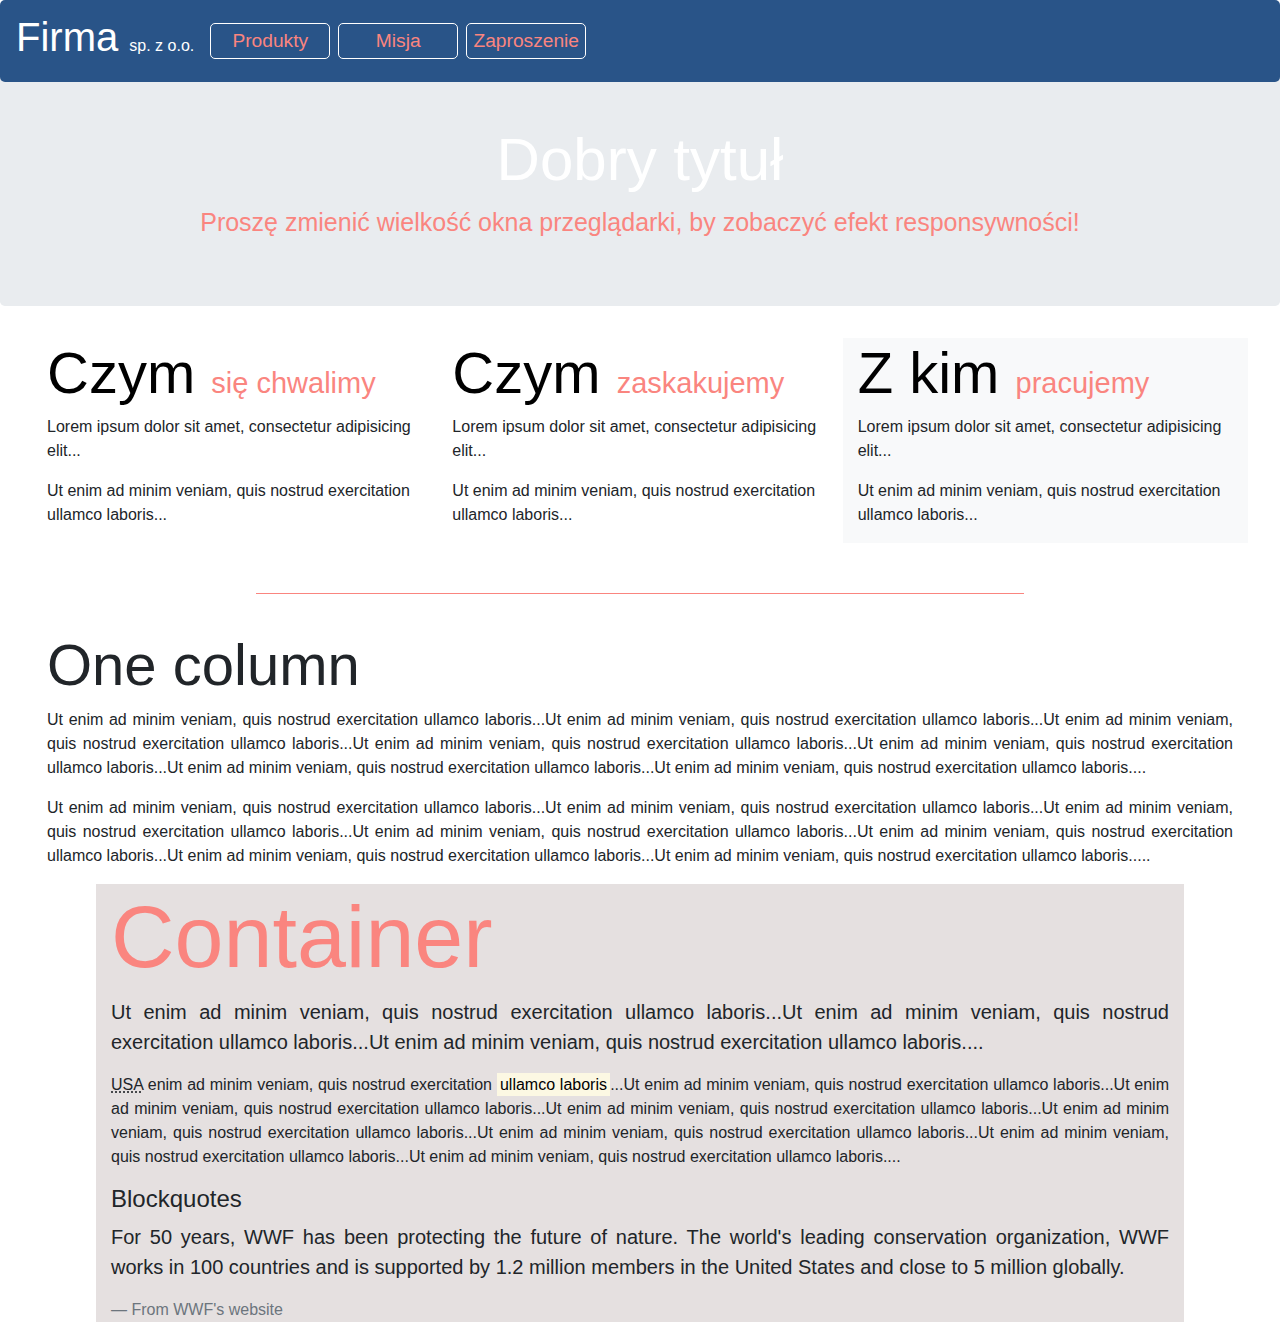
==== index.html @ 4665091a "first" ====
<!DOCTYPE html>
<html>
<head>

<!-- 	https://www.w3schools.com/bootstrap4 -->

 	<title>Sample</title>
  <meta charset="utf-8">
  <meta name="viewport" content="width=device-width, initial-scale=1">
  <link rel="stylesheet" href="https://maxcdn.bootstrapcdn.com/bootstrap/4.3.1/css/bootstrap.min.css">
  <script src="https://ajax.googleapis.com/ajax/libs/jquery/3.4.1/jquery.min.js"></script>
  <script src="https://cdnjs.cloudflare.com/ajax/libs/popper.js/1.14.7/umd/popper.min.js"></script>
  <script src="https://maxcdn.bootstrapcdn.com/bootstrap/4.3.1/js/bootstrap.min.js"></script>
  <link rel="stylesheet" type="text/css" href="css/styles.css">
</head>
<body>
	<header>

<!-------------- navigation -->
   <nav class="navbar navbar-expand-sm navbar-dark fixed-top">

 <!--    <nav class="navbar navbar-expand-sm navbar-dark">
 -->
   <!-- Brand -->
  <a id="firma" class="navbar-brand" href="index.html"><h1>Firma <span id="sp">sp. z o.o.</span></h1></a>

  <!-- Toggler/collapsibe Button -->
  <button id="navbarToggle" class="navbar-toggler" type="button" data-toggle="collapse" data-target="#collapsibleNavbar">
    <span id="togIcon" class="navbar-toggler-icon"></span>
  </button>

  <!-- Navbar links -->
  <div id="collapsibleNavbar" class="collapse navbar-collapse">
    <ul class="navbar-nav">
      <div><hr class="menuHr"></div>
      <li class="nav-item">
        <a class="nav-link nav-index" href="page1.html">Produkty</a>
      </li>
      <div><hr class="menuHr"></div>
      <li class="nav-item">
        <a class="nav-link nav-index" href="page2.html">Misja</a>
      </li>
      <div><hr class="menuHr"></div>
      <li class="nav-item">
        <a class="nav-link nav-index" href="page3.html">Zaproszenie</a>
      </li>
    </ul>
<!--       <form class="form-inline" action="/action_page.php">
        <input id="input" class="form-control mr-sm-2" type="text" placeholder="Search">
        <button id="search" class="btn btn-info" type="submit">Szukaj</button>
      </form> -->
  </div> 
</nav>

	</header>

	<div class="jumbotron text-center">
	  	<h1 class="main">Dobry tytuł</h1>
  		<p id="jumbo">Proszę zmienić wielkość okna przeglądarki, by zobaczyć efekt responsywności!</p> 
	</div>

<!-- ------------Columns ------------->
<div class="container-fluid">
  <div class="row">
    <div class="col-sm-4">
      <h3 class="display-4"><a href="page1.html">Czym</a> <small>się chwalimy</small></h3>
      <p>Lorem ipsum dolor sit amet, consectetur adipisicing elit...</p>
      <p>Ut enim ad minim veniam, quis nostrud exercitation ullamco laboris...</p>
    </div>
    <div class="col-sm-4">
      <h3 class="display-4"><a href="page2.html">Czym</a> <small>zaskakujemy</small></h3>
      <p>Lorem ipsum dolor sit amet, consectetur adipisicing elit...</p>
      <p>Ut enim ad minim veniam, quis nostrud exercitation ullamco laboris...</p>
    </div>
    <div class="col-sm-4 bg-light">
      <h3 class="display-4"><a href="page3.html">Z kim</a> <small>pracujemy</small></h3>        
      <p>Lorem ipsum dolor sit amet, consectetur adipisicing elit...</p>
      <p>Ut enim ad minim veniam, quis nostrud exercitation ullamco laboris...</p>
    </div>
  </div>
</div>

<div><hr class="short"></div>


<!-- ----------wide paragraph ------------------>
<div class="container-fluid">
  <div class="row">
    <div id="big" class="col-sm-12 text-justify">
      <h3 class="display-4">One column</h3>
      <p>Ut enim ad minim veniam, quis nostrud exercitation ullamco laboris...Ut enim ad minim veniam, quis nostrud exercitation ullamco laboris...Ut enim ad minim veniam, quis nostrud exercitation ullamco laboris...Ut enim ad minim veniam, quis nostrud exercitation ullamco laboris...Ut enim ad minim veniam, quis nostrud exercitation ullamco laboris...Ut enim ad minim veniam, quis nostrud exercitation ullamco laboris...Ut enim ad minim veniam, quis nostrud exercitation ullamco laboris....</p>
      <p>Ut enim ad minim veniam, quis nostrud exercitation ullamco laboris...Ut enim ad minim veniam, quis nostrud exercitation ullamco laboris...Ut enim ad minim veniam, quis nostrud exercitation ullamco laboris...Ut enim ad minim veniam, quis nostrud exercitation ullamco laboris...Ut enim ad minim veniam, quis nostrud exercitation ullamco laboris...Ut enim ad minim veniam, quis nostrud exercitation ullamco laboris...Ut enim ad minim veniam, quis nostrud exercitation ullamco laboris.....</p>
    </div>
  </div>
</div>

<!-- ----------wide paragraph indented ------------------>
<div id="longText" class="container">
  <h2 class="display-2">Container</h2>
  <p class="lead">Ut enim ad minim veniam, quis nostrud exercitation ullamco laboris...Ut enim ad minim veniam, quis nostrud exercitation ullamco laboris...Ut enim ad minim veniam, quis nostrud exercitation ullamco laboris....</p> 
  <p><abbr title="United States of Amrica">USA</abbr> enim ad minim veniam, quis nostrud exercitation <mark>ullamco laboris</mark>...Ut enim ad minim veniam, quis nostrud exercitation ullamco laboris...Ut enim ad minim veniam, quis nostrud exercitation ullamco laboris...Ut enim ad minim veniam, quis nostrud exercitation ullamco laboris...Ut enim ad minim veniam, quis nostrud exercitation ullamco laboris...Ut enim ad minim veniam, quis nostrud exercitation ullamco laboris...Ut enim ad minim veniam, quis nostrud exercitation ullamco laboris...Ut enim ad minim veniam, quis nostrud exercitation ullamco laboris....</p>
    <h4>Blockquotes</h4>
  <blockquote class="blockquote">
    <p>For 50 years, WWF has been protecting the future of nature. The world's leading conservation organization, WWF works in 100 countries and is supported by 1.2 million members in the United States and close to 5 million globally.</p>
    <footer class="blockquote-footer">From WWF's website</footer>
  </blockquote>
</div>







<script type="text/javascript" src="js/script.js"></script>
</body>
</html>
---- css/styles.css ----
/*nav.navbar {
	position: relative;
}
*/
.navbar {
	background-color: #295488;
	border-radius: 5px;
/*	height: 60px*/
/*	background-image: url("https://encrypted-tbn0.gstatic.com/images?q=tbn:ANd9GcS9yCxn_U9NqK8i-7OD5UG3dwbjVUdxdy-ZlY5vOe1W1vBiFIjV");
*/}

/*#firma {
	color: white;
}*/

#sp {
	font-size: 0.4em;
}

a.nav-link {
	font-size: 125%;
}

.navbar-dark .navbar-nav .nav-link{
	color: #FA857F;
	text-align: center;
}

/*#input{
	float: right;
}
*/
#search {
/*	float: right;*/
	background-color: #FA857F;
	border-radius: 5px;
	border: none;
/*	margin-left: 25px;*/
}


hr.menuHr{
	border: 0; 
	border-top: 1px solid white;
	margin-top: 0;
	margin-bottom: 0;
}

.navbar-dark .navbar-nav .nav-link.active {
	color: #BEDBF8;
	background-color: rgba(255,255,255,0.2);
	border-radius: 5px;
}

.display-4 {
	font-size: 300%
	;
}

h3 > a {
	text-decoration: none;
	color: black;
} 

h3 > a:hover {
	text-decoration: none;
	color: white;
	background-color: #E5E0E0;
	border-radius: 15px;
} 


small{
	color: #FA857F;
	font-size:50%;
}

.container-fluid{
	width:95%;
	margin: auto;
}

.jumbotron {

/*	background-image: url("http://webershandwick.co.uk/wp-content/uploads/2013/11/Corporate-2.jpg");
*/
	background-image: url("https://www.referenceforbusiness.com/photos/corporate-image-630.jpg");
	color: white;
	margin-top: 60px; /*for fixed navbar */
	max-height: 280px;

}

h1.main {
	font-size: 7vw;
}

#jumbo {
	color: #FA857F;
	font-size: 3vw;	
	margin-bottom: 0;
}

.display-2 {
	color: #FA857F;

}

.display-4{
	font-size: 6.5vw;
}

hr.short{
	width:60%;
	border: 0; 
	border-top: 1px solid #FA857F;
	margin-top: 50px;
}

#big {
	margin-top: 20px;
}

#bigPage1 {
	margin-top: 100px;
}

#longText{
	width: 85%;
	margin: auto;
	text-align: justify;
	background-color: #E5E0E0;
}

#bodyPage1, #bodyPage2{
	background-color: #A9B0B1;
}

#startParaPage1 {
	margin-top: 35px;
}

#carous {
 	width: 100%;
    height: 100%;
    max-height: 400px;
    max-width: 600px;
    margin: auto;
    border: 1px solid black;
    box-shadow: 2px 2px #295488;
}

#slajdy {
	margin-top: 50px;
	width: 70%;
}

.carousel-inner img {
    width: 100%;
    height: 100%;
    max-height: 400px;
    max-width: 600px;
}

#tytMisja{
	font-size:280%;
	text-align: center;
	color: #295488;
	margin-top: 40px;
	margin-bottom: 10px;
}

.colImg {
	width:100%;
	max-width: 400px;
	max-height: 250px;
	margin-top: 20px;
	border: 1px solid black;
	box-shadow: 2px 2px #A8B7C6;
}

/*******extra extra small**********/
@media (max-width: 450px) {

/*	#input{
		margin-left: 0;
	}*/

	h1.main {
		font-size: 30px;
	}

	#jumbo {
		color: #FA857F;
		font-size: 12px;
	}
	
	body {
		font-size: 0.8em;
	}

	#sp {
	color: #FA857F;
}

	.jumbotron{
		height:180px;
	}

	.display-2 {
		font-size:380%;
	}

	.display-4{
		font-size: 250%;
	}
}


/*******extra small**********/
@media (min-width: 451px) and (max-width: 576px) {
	
	.navbar-dark .navbar-nav .nav-link{
		color: #FA857F;
		text-align: center;
	}

	a.firma{
		margin-top: 2px;
	}

	body {
		font-size: 0.8em;
	}

	#sp {
	color: #FA857F;
}

	.jumbotron{
		height:220px;
	}

	h1.main{
		margin-top: 30px;
	}

	.display-2 {
		font-size:380%;
	}

	.display-4{
		font-size: 250%;
	}
}


/*******medium and small**********/
@media (min-width: 577px) and (max-width: 991px) {

	.navbar-dark .navbar-nav .nav-index{  
		width:120px;
		margin-right: 8px;
		border: 1px solid white;
		border-radius: 5px;
		font-size: 1.2em;
		padding:3px;
	}

	.navbar-dark .navbar-nav .nav-page3{ 
		width:120px;
		margin-right: 8px;
		border-radius: 5px;
		background-color: rgba(255,255,255,0.8);
		font-size: 1.2em;
		padding:3px;
	}
}


/*******large**********/
@media (min-width: 992px) {

.navbar-dark .navbar-nav .nav-index{  
	width:120px;
	margin-right: 8px;
	border: 1px solid white;
	border-radius: 5px;
	font-size: 1.2em;
	padding:3px;
}

.navbar-dark .navbar-nav .nav-page3{ 
	width:120px;
	margin-right: 8px;
	border-radius: 5px;
	background-color: rgba(255,255,255,0.8);
	font-size: 1.2em;
	padding:3px;
}

	h1.main {
		font-size: 60px;
	}

	#jumbo {
		color: #FA857F;
		font-size: 25px;
	}
		
	.display-4{
		font-size: 58px;
}
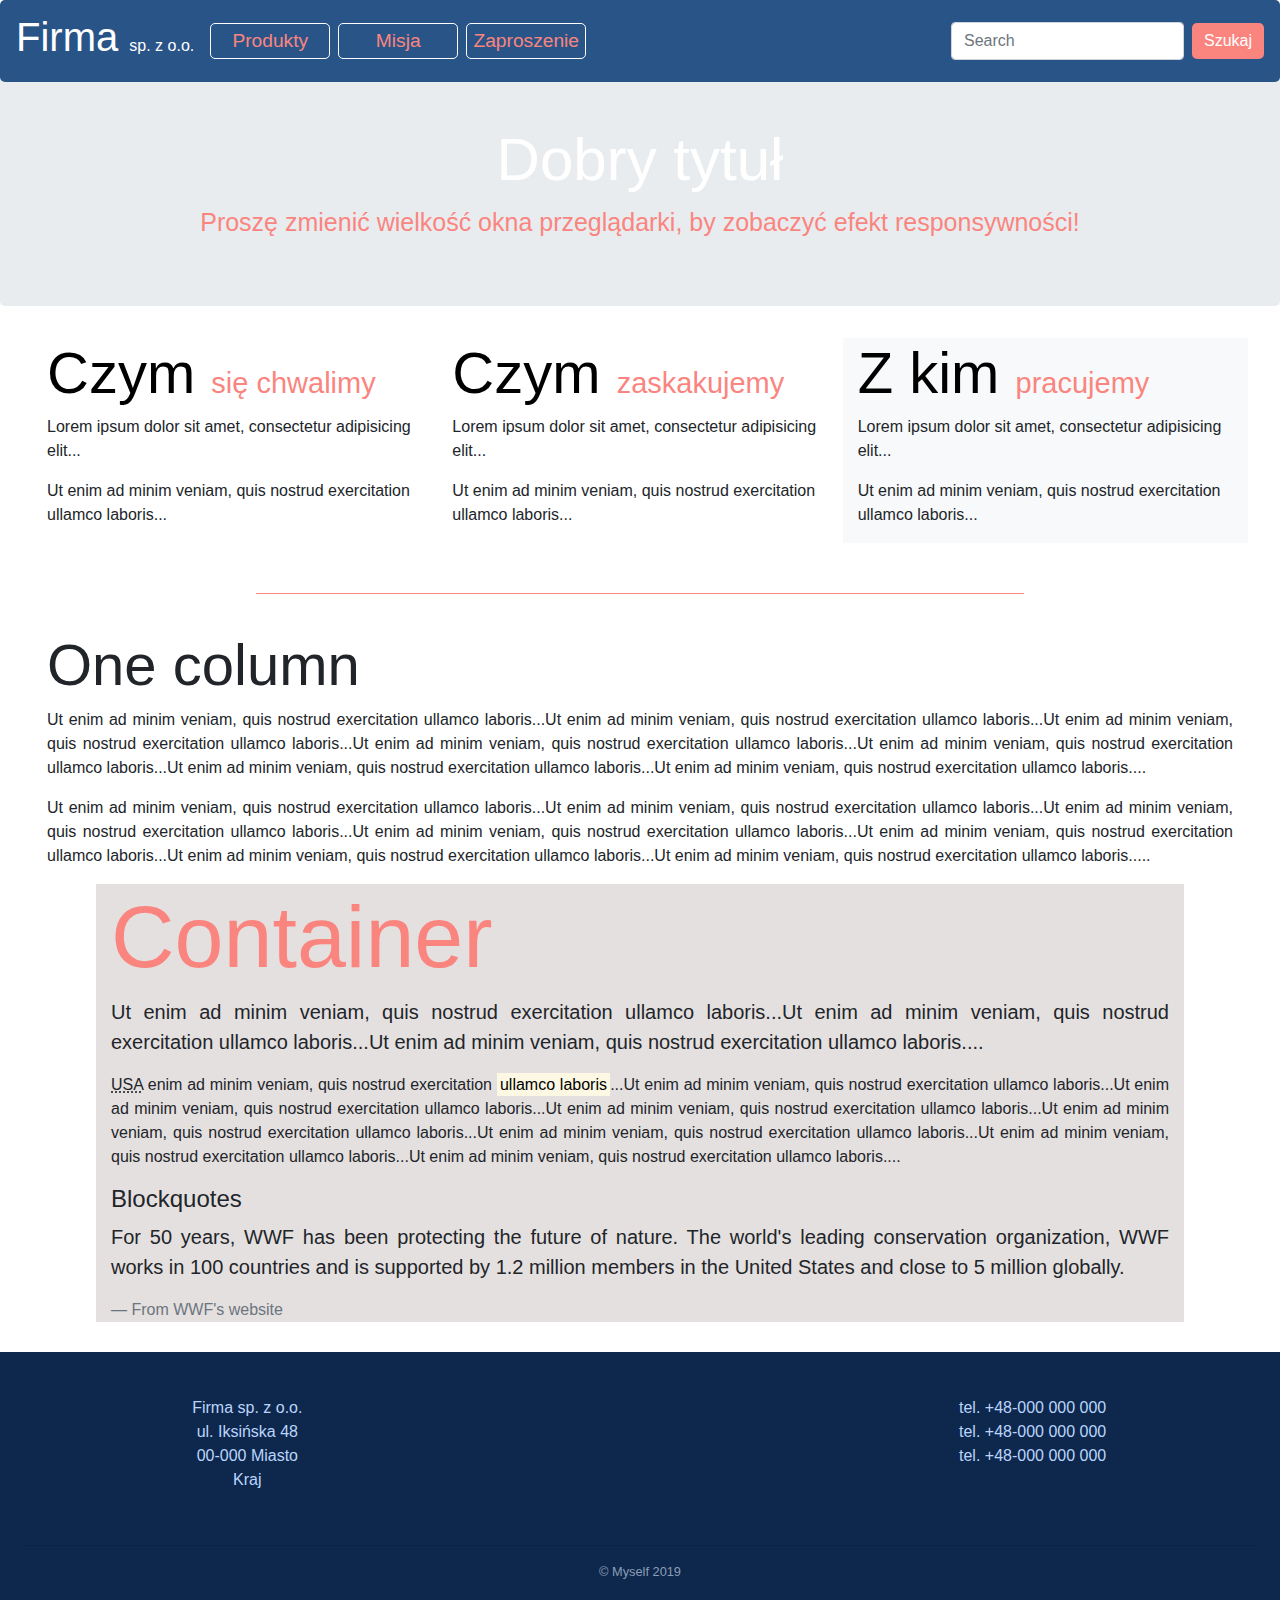
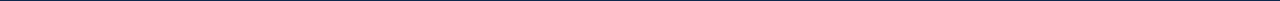
==== commit 79beb407: "new" ====
--- a/index.html
+++ b/index.html
@@ -17,11 +17,7 @@
 	<header>
 
 <!-------------- navigation -->
-   <nav class="navbar navbar-expand-sm navbar-dark fixed-top">
-
- <!--    <nav class="navbar navbar-expand-sm navbar-dark">
- -->
-   <!-- Brand -->
+<nav class="navbar navbar-expand-sm navbar-dark fixed-top">
   <a id="firma" class="navbar-brand" href="index.html"><h1>Firma <span id="sp">sp. z o.o.</span></h1></a>
 
   <!-- Toggler/collapsibe Button -->
@@ -29,9 +25,8 @@
     <span id="togIcon" class="navbar-toggler-icon"></span>
   </button>
 
-  <!-- Navbar links -->
-  <div id="collapsibleNavbar" class="collapse navbar-collapse">
-    <ul class="navbar-nav">
+  <div class="collapse navbar-collapse" id="collapsibleNavbar">
+    <ul class="navbar-nav mr-auto">
       <div><hr class="menuHr"></div>
       <li class="nav-item">
         <a class="nav-link nav-index" href="page1.html">Produkty</a>
@@ -44,12 +39,26 @@
       <li class="nav-item">
         <a class="nav-link nav-index" href="page3.html">Zaproszenie</a>
       </li>
+<!--       <li class="nav-item dropdown">
+        <a class="nav-link dropdown-toggle" href="#" id="navbarDropdown" role="button" data-toggle="dropdown" aria-haspopup="true" aria-expanded="false">
+          Dropdown
+        </a>
+        <div class="dropdown-menu" aria-labelledby="navbarDropdown">
+          <a class="dropdown-item" href="#">Action</a>
+          <a class="dropdown-item" href="#">Another action</a>
+          <div class="dropdown-divider"></div>
+          <a class="dropdown-item" href="#">Something else here</a>
+        </div>
+      </li>
+      <li class="nav-item">
+        <a class="nav-link disabled" href="#">Disabled</a>
+      </li> -->
     </ul>
-<!--       <form class="form-inline" action="/action_page.php">
+      <form class="form-inline" action="/action_page.php">
         <input id="input" class="form-control mr-sm-2" type="text" placeholder="Search">
         <button id="search" class="btn btn-info" type="submit">Szukaj</button>
-      </form> -->
-  </div> 
+      </form>    
+  </div>
 </nav>
 
 	</header>
@@ -106,9 +115,30 @@
   </blockquote>
 </div>
 
+<footer id="mainFooter">
+  <div class="container-fluid">
+  <div class="row">
+    <div class="col-sm-4">
+      <p class="address">
+        <br>Firma sp. z o.o.<br>ul. Iksińska 48<br>00-000 Miasto<br>Kraj
+      </p>
+    </div>
+    <div class="col-sm-4">
+       <iframe src="https://www.google.com/maps/embed?pb=!1m18!1m12!1m3!1d2443.612457061966!2d20.98208071579675!3d52.23225837976071!2m3!1f0!2f0!3f0!3m2!1i1024!2i768!4f13.1!3m3!1m2!1s0x471ecc84baa5393b%3A0x52f498460abf56dc!2sWarsaw+Spire%2C+plac+Europejski+1%2C+00-844+Warszawa!5e0!3m2!1spl!2spl!4v1561550181699!5m2!1spl!2spl" width=100% frameborder="0" style="border:0" allowfullscreen></iframe>
+    </div>
+     <div class="col-sm-4">
+        <p class="tel">
+        <br><a class="tel" href= "tel:48-000-000-000">tel. +48-000 000 000</a><br>
+        <a class="tel" href= "tel:48-000-000-000">tel. +48-000 000 000</a><br>
+        <a class="tel" href= "tel:48-000-000-000">tel. +48-000 000 000</a>
+       </p>
+    </div>
+  </div>
+</div>
 
-
-
+  <div><hr></div>
+  <div id="copyright">&copy Myself 2019</div>
+</footer>
 
 
 
--- a/css/styles.css
+++ b/css/styles.css
@@ -179,6 +179,25 @@
 	box-shadow: 2px 2px #A8B7C6;
 }
 
+#mainFooter{
+	background-color: #0E284D;
+	color: #BAD5FC;
+	text-align: center;	
+	margin-top: 30px;
+	padding: 20px;
+}
+
+a.tel {
+	color: #BAD5FC;
+}
+
+#copyright{
+	text-align: center;
+	color: #8B9DB5;
+	font-size:0.8em;
+}
+
+
 /*******extra extra small**********/
 @media (max-width: 450px) {
 
